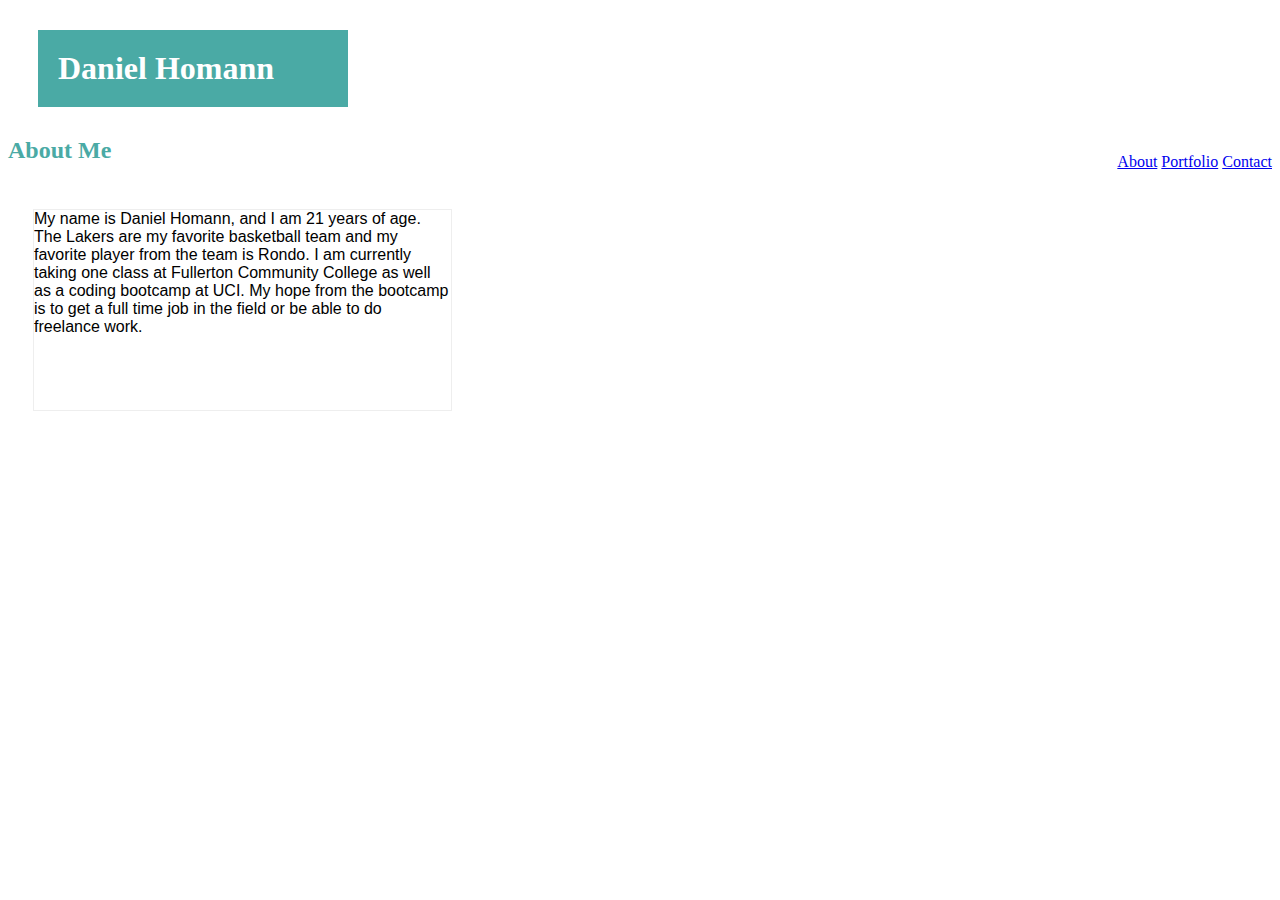
==== index.html @ 08d483e3 "did it" ====
<!DOCTYPE html>
<html lang="en">
<head>
    <meta charset="UTF-8">
    <meta name="viewport" content="width=device-width, initial-scale=1.0">
    <meta http-equiv="X-UA-Compatible" content="ie=edge">
    <title>About</title>
    <link rel="stylesheet" href="./Assets/css/style.css">
</head>
<body>
    <div>
    <h1>Daniel Homann</h1>
    <ul class="pages">
            <a href="file:///C:/Users/danie/Desktop/Basic-Portfolio/New%20folder/index.html">About</a>
            <a href="file:///C:/Users/danie/Desktop/Basic-Portfolio/New%20folder/portfolio.html">Portfolio</a>
            <a href="file:///C:/Users/danie/Desktop/Basic-Portfolio/New%20folder/contact.html">Contact</a>
</ul>
    </div>
        <div><h2 id="name">About Me</h2>
        </div> 
            <p id="about">My name is Daniel Homann, and I am 21 years of age.  The Lakers are my favorite basketball team
            and my favorite player from the team is Rondo.  I am currently taking one class at Fullerton 
            Community College as well as a coding bootcamp at UCI.  My hope from the bootcamp is to get 
            a full time job in the field or be able to do freelance work.
        </p>
       
</body>
</html>
---- Assets/css/style.css ----
h1 {
    color: #ffffff;
    background-color: #4aaaa5;
    font-family: 'Georgia', Times, Times New Roman, serif;
    width: 270px;
    margin: 30px;
    padding: 20px;
}

h2 {
    color: #4aaaa5;
}

.pages {
    color: #777777;
    float: right;
}
 #name {
     font-family: 'Georgia', Times, Times New Roman, serif;
 }

 #about {
     margin: 25px;
     font-family: 'Arial','Helvetica Neue', Helvetica, sans-serif;
     float: left;
     width: 33%;
     height: 200px;
     background-color: #fff;
     border: 1px solid #eee;
 }

 body{
    background-image: url('../../PREWORK_DRH/bananas/bananas.png')
 }
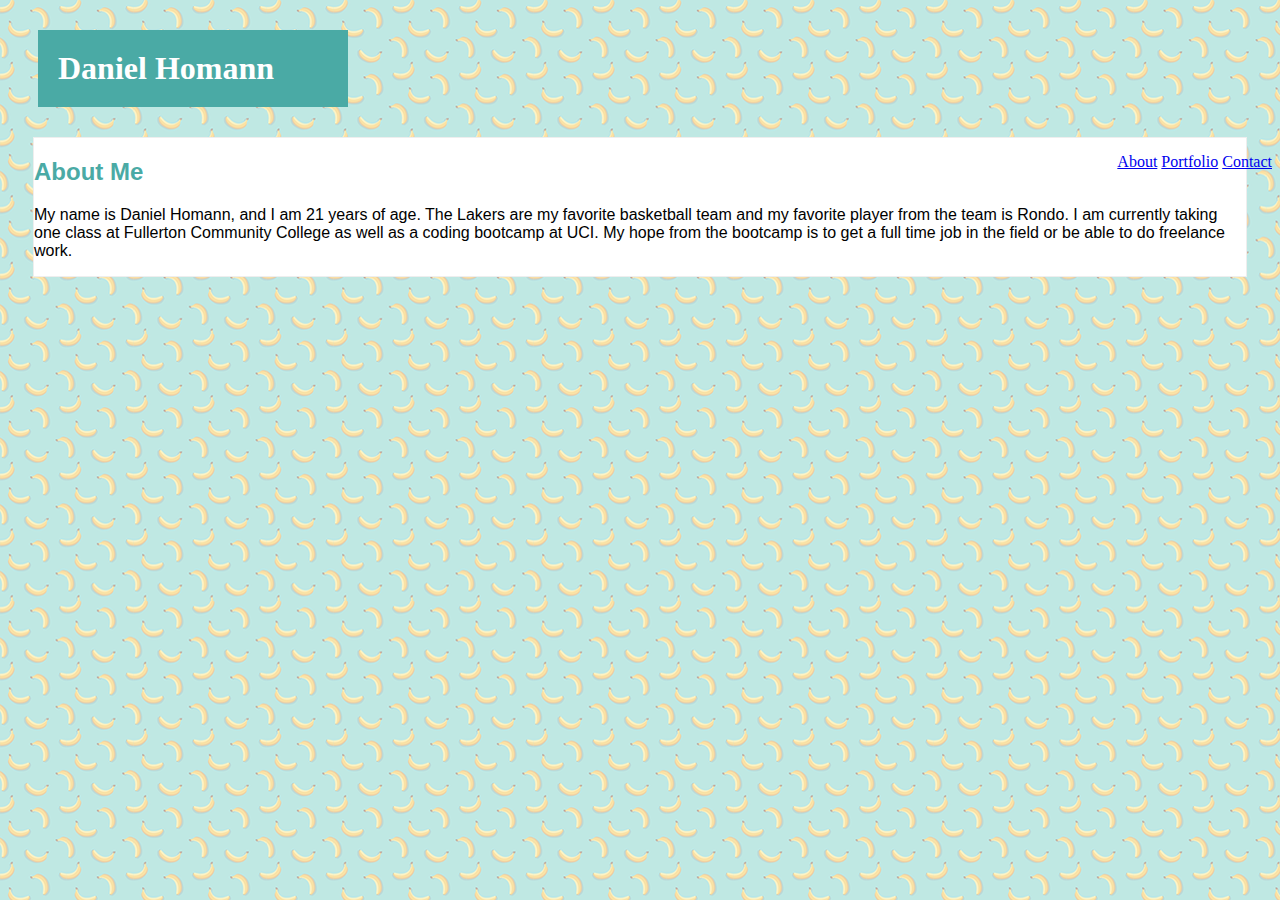
==== commit 2c31a8d6: "Got background working" ====
--- a/index.html
+++ b/index.html
@@ -11,18 +11,18 @@
     <div>
     <h1>Daniel Homann</h1>
     <ul class="pages">
-            <a href="file:///C:/Users/danie/Desktop/Basic-Portfolio/New%20folder/index.html">About</a>
-            <a href="file:///C:/Users/danie/Desktop/Basic-Portfolio/New%20folder/portfolio.html">Portfolio</a>
-            <a href="file:///C:/Users/danie/Desktop/Basic-Portfolio/New%20folder/contact.html">Contact</a>
+            <a href="./index.html">About</a>
+            <a href="./portfolio.html">Portfolio</a>
+            <a href="./contact.html">Contact</a>
 </ul>
     </div>
-        <div><h2 id="name">About Me</h2>
-        </div> 
-            <p id="about">My name is Daniel Homann, and I am 21 years of age.  The Lakers are my favorite basketball team
+    <div class= "about">
+        <h2>About Me</h2> 
+            <p>My name is Daniel Homann, and I am 21 years of age.  The Lakers are my favorite basketball team
             and my favorite player from the team is Rondo.  I am currently taking one class at Fullerton 
             Community College as well as a coding bootcamp at UCI.  My hope from the bootcamp is to get 
             a full time job in the field or be able to do freelance work.
         </p>
-       
+    </div>
 </body>
 </html>--- a/Assets/css/style.css
+++ b/Assets/css/style.css
@@ -19,16 +19,13 @@
      font-family: 'Georgia', Times, Times New Roman, serif;
  }
 
- #about {
+ .about {
      margin: 25px;
      font-family: 'Arial','Helvetica Neue', Helvetica, sans-serif;
-     float: left;
-     width: 33%;
-     height: 200px;
      background-color: #fff;
      border: 1px solid #eee;
  }
 
  body{
-    background-image: url('../../PREWORK_DRH/bananas/bananas.png')
+    background-image: url('../images/bananas.png')
  }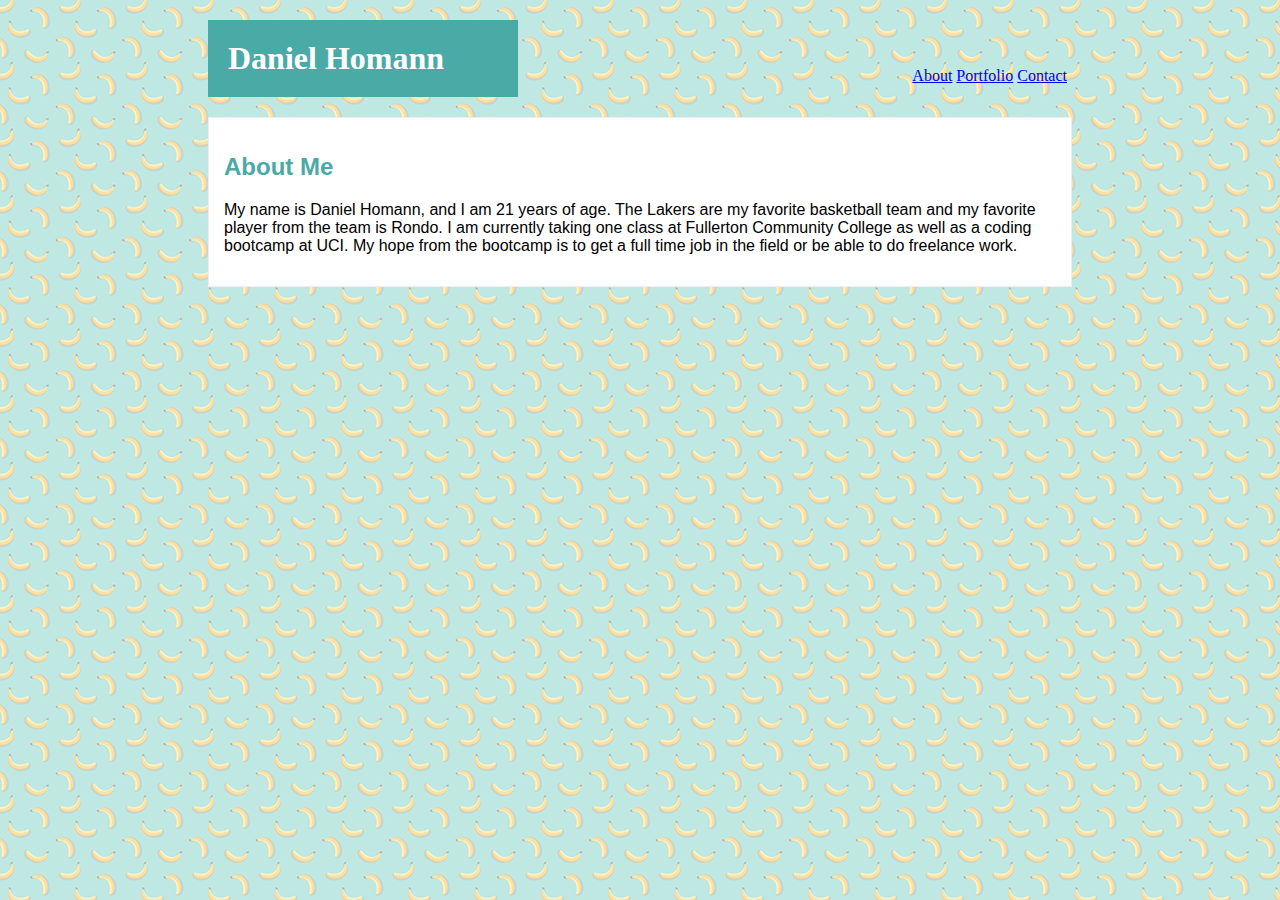
==== commit b96b6887: "made the boxes" ====
--- a/index.html
+++ b/index.html
@@ -9,7 +9,7 @@
 </head>
 <body>
     <div>
-    <h1>Daniel Homann</h1>
+    <h1 id="name">Daniel Homann</h1>
     <ul class="pages">
             <a href="./index.html">About</a>
             <a href="./portfolio.html">Portfolio</a>
--- a/Assets/css/style.css
+++ b/Assets/css/style.css
@@ -14,18 +14,73 @@
 .pages {
     color: #777777;
     float: right;
+    margin: -50px 205px 10px 10px;
 }
  #name {
-     font-family: 'Georgia', Times, Times New Roman, serif;
+     margin: 20px 200px 20px 200px;
  }
 
  .about {
-     margin: 25px;
+     margin: 20px 200px 20px 200px;
+     padding: 15px;
      font-family: 'Arial','Helvetica Neue', Helvetica, sans-serif;
      background-color: #fff;
      border: 1px solid #eee;
+
  }
 
  body{
     background-image: url('../images/bananas.png')
+ }
+
+ #hello{
+    margin: 20px 200px 20px 200px;
+    padding: 15px;
+    background-color: #fff;
+ }
+
+ #hello2{
+    margin: 20px 200px 20px 200px;
+    padding: 15px;
+    background-color: #fff;  
+ }
+
+ #yep7{
+    color: #ffffff;
+    background-color: #4aaaa5;
+    width: 90px;
+    padding: 10px;
+    font-family: 'Arial', 'Helvetica Neue', Helvetica, sans-serif;
+ }
+
+ #yep8{
+    color: #ffffff;
+    background-color: #4aaaa5;
+    width: 90px;
+    padding: 10px;
+    font-family: 'Arial', 'Helvetica Neue', Helvetica, sans-serif;
+ }
+
+ #yep9{
+    color: #ffffff;
+    background-color: #4aaaa5;
+    width: 110px;
+    padding: 10px;
+    font-family: 'Arial', 'Helvetica Neue', Helvetica, sans-serif;
+ }
+
+ #yep10{
+    color: #ffffff;
+    background-color: #4aaaa5;
+    width: 170px;
+    padding: 10px;
+    font-family: 'Arial', 'Helvetica Neue', Helvetica, sans-serif;
+ }
+
+ #yep11{
+    color: #ffffff;
+    background-color: #4aaaa5;
+    width: 170px;
+    padding: 10px;
+    font-family: 'Arial', 'Helvetica Neue', Helvetica, sans-serif;
  }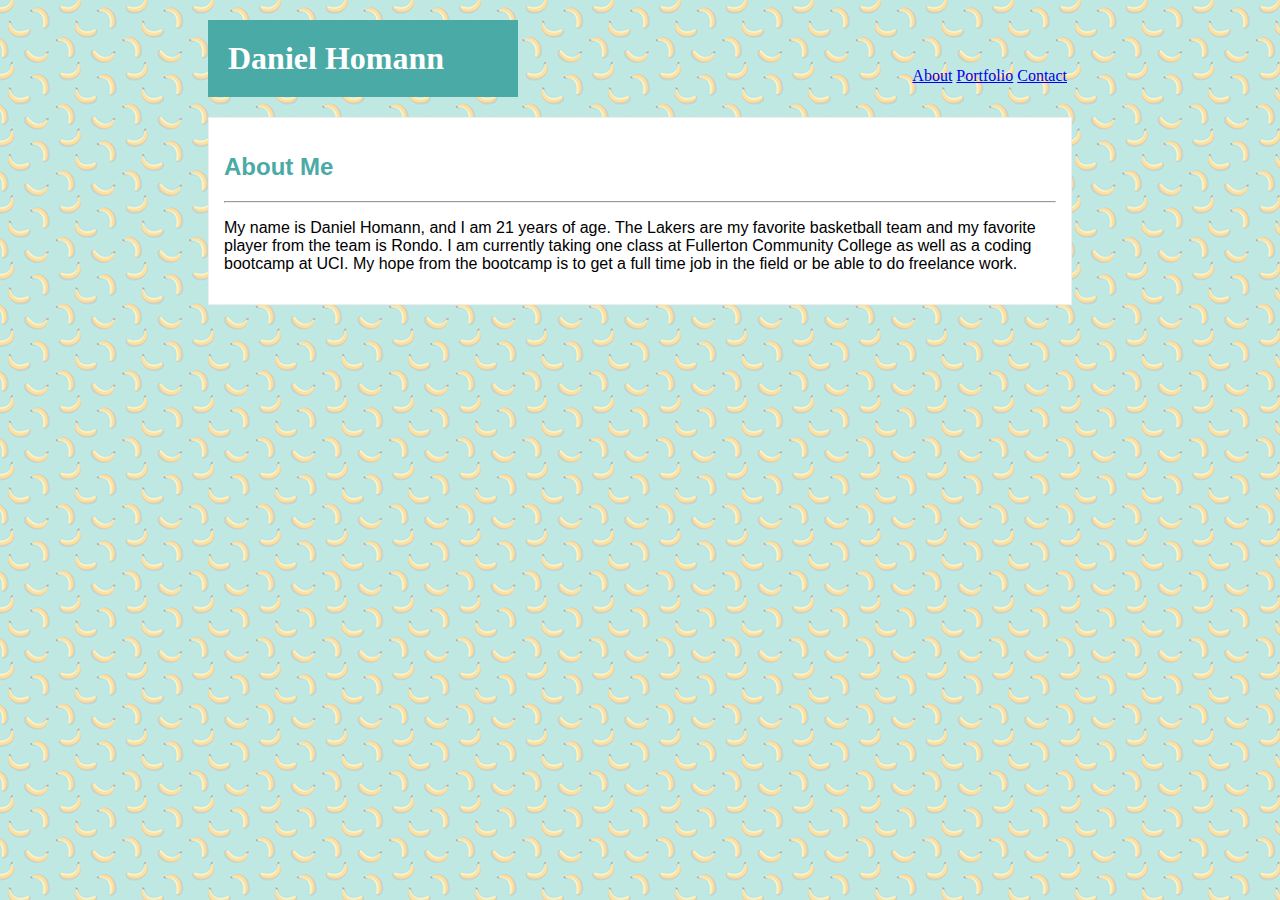
==== commit 3bd621d0: "got the lines" ====
--- a/index.html
+++ b/index.html
@@ -13,11 +13,12 @@
     <ul class="pages">
             <a href="./index.html">About</a>
             <a href="./portfolio.html">Portfolio</a>
-            <a href="./contact.html">Contact</a>
+            <a href="./contact.html">Contact</a>       
 </ul>
     </div>
     <div class= "about">
         <h2>About Me</h2> 
+        <hr>
             <p>My name is Daniel Homann, and I am 21 years of age.  The Lakers are my favorite basketball team
             and my favorite player from the team is Rondo.  I am currently taking one class at Fullerton 
             Community College as well as a coding bootcamp at UCI.  My hope from the bootcamp is to get 
--- a/Assets/css/style.css
+++ b/Assets/css/style.css
@@ -26,7 +26,6 @@
      font-family: 'Arial','Helvetica Neue', Helvetica, sans-serif;
      background-color: #fff;
      border: 1px solid #eee;
-
  }
 
  body{
@@ -51,6 +50,7 @@
     width: 90px;
     padding: 10px;
     font-family: 'Arial', 'Helvetica Neue', Helvetica, sans-serif;
+    text-align: center;
  }
 
  #yep8{
@@ -59,6 +59,7 @@
     width: 90px;
     padding: 10px;
     font-family: 'Arial', 'Helvetica Neue', Helvetica, sans-serif;
+    text-align: center;
  }
 
  #yep9{
@@ -67,6 +68,7 @@
     width: 110px;
     padding: 10px;
     font-family: 'Arial', 'Helvetica Neue', Helvetica, sans-serif;
+    text-align: center;
  }
 
  #yep10{
@@ -75,6 +77,7 @@
     width: 170px;
     padding: 10px;
     font-family: 'Arial', 'Helvetica Neue', Helvetica, sans-serif;
+    text-align: center;
  }
 
  #yep11{
@@ -83,4 +86,5 @@
     width: 170px;
     padding: 10px;
     font-family: 'Arial', 'Helvetica Neue', Helvetica, sans-serif;
+    text-align: center;
  }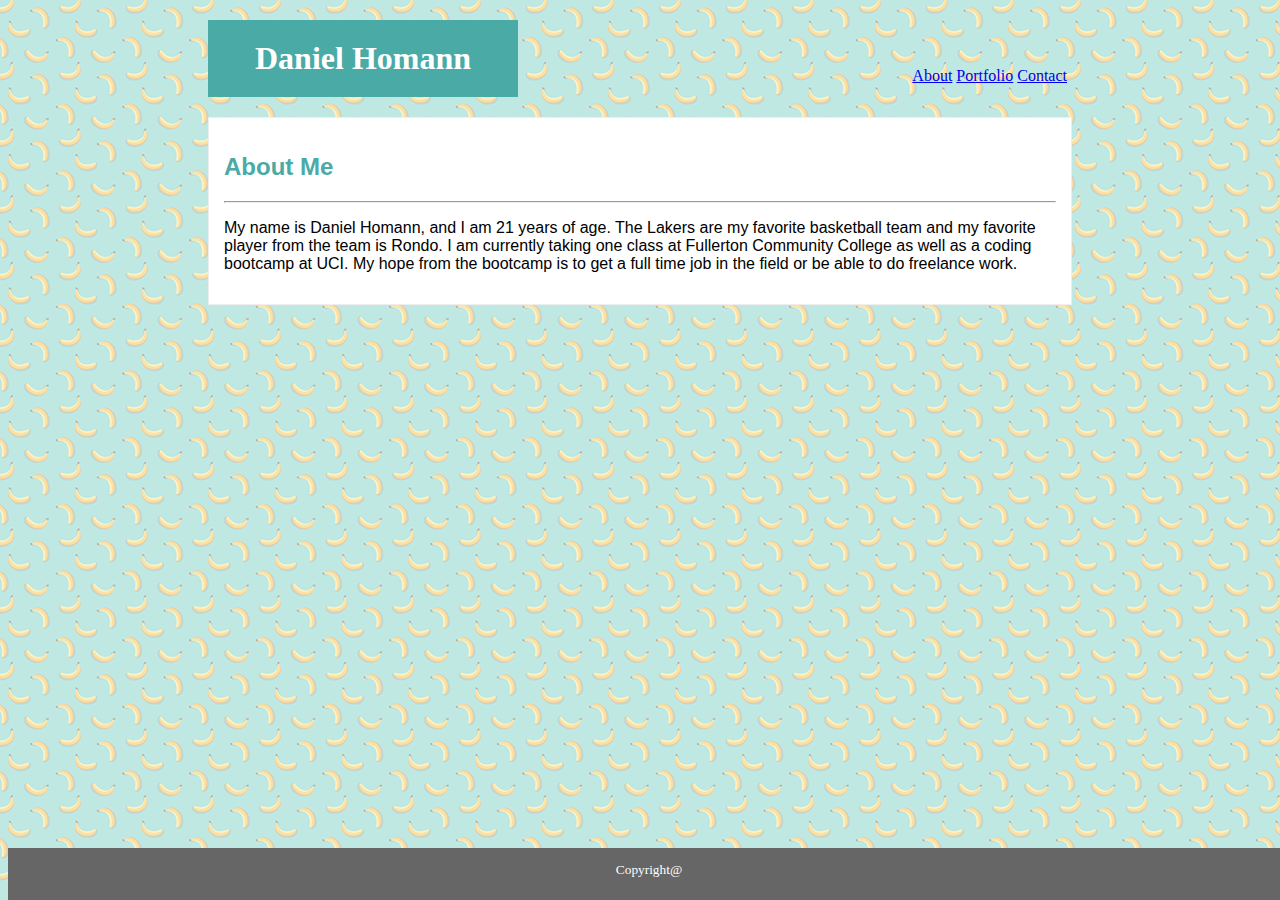
==== commit e4586684: "Made boxes on Contact page" ====
--- a/index.html
+++ b/index.html
@@ -26,4 +26,7 @@
         </p>
     </div>
 </body>
+<div id="line">
+    <p>Copyright@</p>
+</div>
 </html>--- a/Assets/css/style.css
+++ b/Assets/css/style.css
@@ -5,6 +5,7 @@
     width: 270px;
     margin: 30px;
     padding: 20px;
+    text-align: center;
 }
 
 h2 {
@@ -87,4 +88,52 @@
     padding: 10px;
     font-family: 'Arial', 'Helvetica Neue', Helvetica, sans-serif;
     text-align: center;
+ }
+
+ #line{
+     text-align: center;
+     background-color: #666666;
+     width: 100%;
+     height: 50px;
+     padding: 1px;
+     -moz-border-radius: 35px;
+     color: #ffffff;
+     position: fixed;
+     bottom: 0;
+     margin-left: auto;
+     margin-right: auto;
+     font-size: 10pt;
+ }
+
+ .yep3{
+    background-color: #ffffff;
+    width: 960px;
+    border: 2px solid #dddddd;
+    padding: 10px;
+    margin: 25px; 
+ }
+
+ .yep5{
+    background-color: #ffffff;
+    width: 960px;
+    border: 2px solid #dddddd;
+    padding: 10px;
+    margin: 25px; 
+ }
+
+ .yep12{
+    background-color: #ffffff;
+    width: 960px;
+    border: 2px solid #dddddd;
+    padding: 10px;
+    margin: 25px; 
+ }
+
+ .box{
+    background-color: #ffffff;
+    width: 960px;
+    border: 2px solid #dddddd;
+    padding: 10px;
+    margin: 25px; 
+    height: 100px;
  }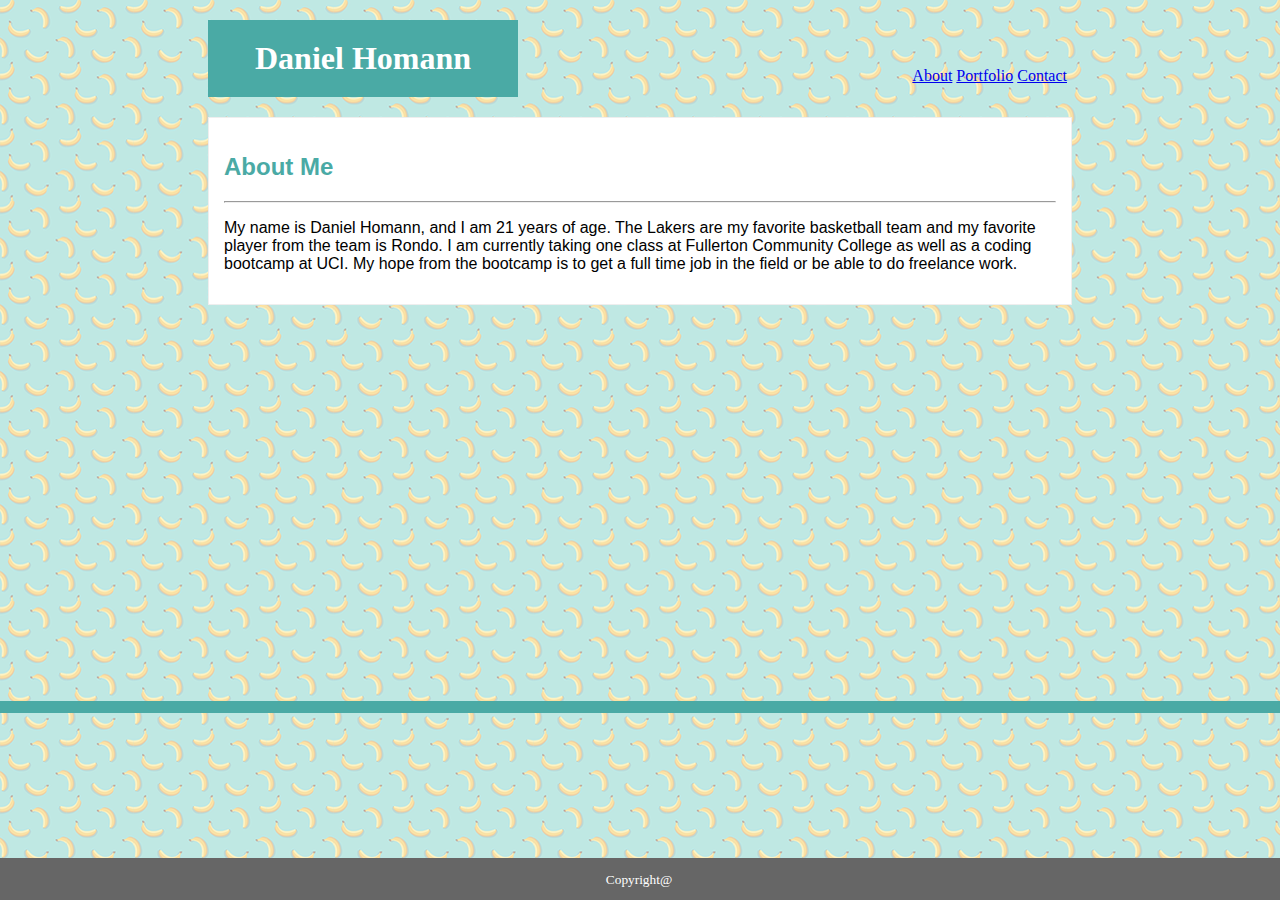
==== commit 979f32b4: "added lines and photos" ====
--- a/index.html
+++ b/index.html
@@ -26,6 +26,7 @@
         </p>
     </div>
 </body>
+<div id="line2"></div>
 <div id="line">
     <p>Copyright@</p>
 </div>
--- a/Assets/css/style.css
+++ b/Assets/css/style.css
@@ -61,6 +61,7 @@
     padding: 10px;
     font-family: 'Arial', 'Helvetica Neue', Helvetica, sans-serif;
     text-align: center;
+    float: right;
  }
 
  #yep9{
@@ -103,6 +104,7 @@
      margin-left: auto;
      margin-right: auto;
      font-size: 10pt;
+     margin: -10px;
  }
 
  .yep3{
@@ -127,6 +129,7 @@
     border: 2px solid #dddddd;
     padding: 10px;
     margin: 25px; 
+    height: 50px;
  }
 
  .box{
@@ -135,5 +138,61 @@
     border: 2px solid #dddddd;
     padding: 10px;
     margin: 25px; 
-    height: 100px;
+    height: 5px;
+ }
+
+ #line1{
+    text-align: center;
+    background-color: #4aaaa5;
+    width: 100%;
+    height: 40px;
+    padding: 1px;
+    -moz-border-radius: 25px;
+    position: fixed;
+    bottom: 3;
+    margin-left: auto;
+    margin-right: auto;
+    font-size: 10pt; 
+ }
+
+ #submit{
+     padding: 25px;
+     background-color: #4aaaa5;
+     color: #ffffff;
+     margin: 30px;
+     width: 65px;
+     font-size: 16pt;
+     text-align: center;
+ }
+
+ #line2{
+    text-align: center;
+    background-color: #4aaaa5;
+    width: 100%;
+    height: 10px;
+    padding: 1px;
+    -moz-border-radius: 30px;
+    position: fixed;
+    bottom: 1;
+    margin-left: auto;
+    margin-right: auto;
+    margin: 376px -10px 80px;
+ }
+
+ #line3{
+    text-align: center;
+    background-color: #4aaaa5;
+    width: 100%;
+    height: 10px;
+    padding: 1px;
+    -moz-border-radius: 30px;
+    position: fixed;
+    bottom: 1;
+    margin-left: auto;
+    margin-right: auto;
+    margin: 150px -5px;
+ }
+
+ #pic2{
+    float: right;
  }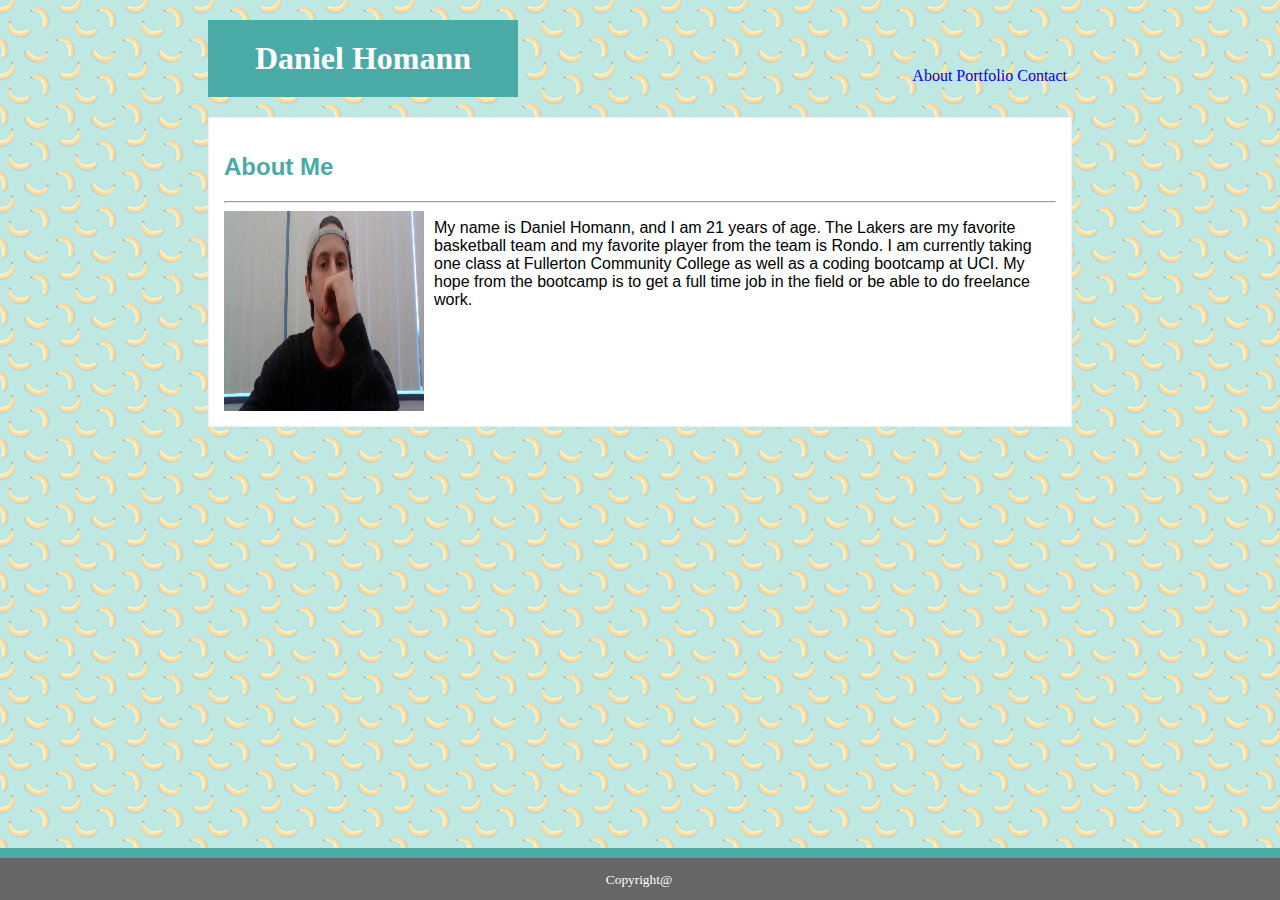
==== commit 9b5b178c: "got the nav bar working" ====
--- a/index.html
+++ b/index.html
@@ -10,23 +10,24 @@
 <body>
     <div>
     <h1 id="name">Daniel Homann</h1>
-    <ul class="pages">
+    <nav class="pages">
             <a href="./index.html">About</a>
             <a href="./portfolio.html">Portfolio</a>
             <a href="./contact.html">Contact</a>       
-</ul>
+    </nav>
     </div>
     <div class= "about">
         <h2>About Me</h2> 
         <hr>
-            <p>My name is Daniel Homann, and I am 21 years of age.  The Lakers are my favorite basketball team
+        <img src="Assets/images/WIN_20181022_17_57_38_Pro.jpg" alt=me width= "200px" height="200px" id="img">
+            <p id="">My name is Daniel Homann, and I am 21 years of age.  The Lakers are my favorite basketball team
             and my favorite player from the team is Rondo.  I am currently taking one class at Fullerton 
             Community College as well as a coding bootcamp at UCI.  My hope from the bootcamp is to get 
             a full time job in the field or be able to do freelance work.
         </p>
     </div>
 </body>
-<div id="line2"></div>
+<div id="line1"></div>
 <div id="line">
     <p>Copyright@</p>
 </div>
--- a/Assets/css/style.css
+++ b/Assets/css/style.css
@@ -17,6 +17,15 @@
     float: right;
     margin: -50px 205px 10px 10px;
 }
+
+a {
+    text-decoration: none;
+}
+
+#img{
+    margin-right: 10px;
+}
+
  #name {
      margin: 20px 200px 20px 200px;
  }
@@ -27,6 +36,7 @@
      font-family: 'Arial','Helvetica Neue', Helvetica, sans-serif;
      background-color: #fff;
      border: 1px solid #eee;
+     overflow: auto;
  }
 
  body{
@@ -145,14 +155,16 @@
     text-align: center;
     background-color: #4aaaa5;
     width: 100%;
-    height: 40px;
+    height: 60px;
     padding: 1px;
-    -moz-border-radius: 25px;
+    -moz-border-radius: 35px;
+    color: #ffffff;
     position: fixed;
-    bottom: 3;
+    bottom: 0;
     margin-left: auto;
     margin-right: auto;
-    font-size: 10pt; 
+    font-size: 10pt;
+    margin: -10px;
  }
 
  #submit{
@@ -165,34 +177,14 @@
      text-align: center;
  }
 
- #line2{
-    text-align: center;
-    background-color: #4aaaa5;
-    width: 100%;
-    height: 10px;
-    padding: 1px;
-    -moz-border-radius: 30px;
-    position: fixed;
-    bottom: 1;
-    margin-left: auto;
-    margin-right: auto;
-    margin: 376px -10px 80px;
+ #pic2{
+    float: right;
  }
 
- #line3{
-    text-align: center;
-    background-color: #4aaaa5;
-    width: 100%;
-    height: 10px;
-    padding: 1px;
-    -moz-border-radius: 30px;
-    position: fixed;
-    bottom: 1;
-    margin-left: auto;
-    margin-right: auto;
-    margin: 150px -5px;
+ #img{
+     float: left;
  }
 
- #pic2{
-    float: right;
+ #me{
+     float: right;
  }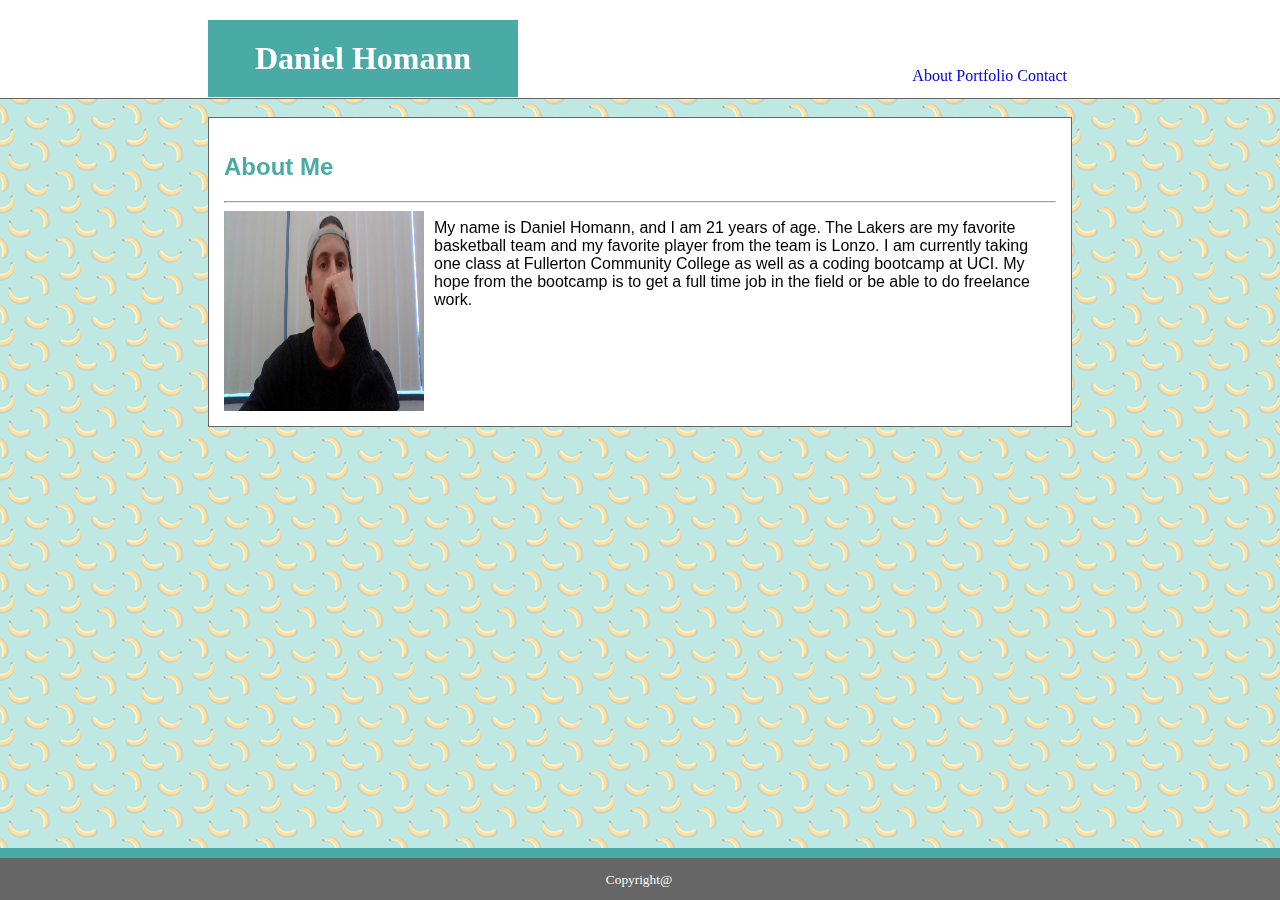
==== commit 67775c6a: "white at the top" ====
--- a/index.html
+++ b/index.html
@@ -8,6 +8,7 @@
     <link rel="stylesheet" href="./Assets/css/style.css">
 </head>
 <body>
+    <div id=line2></div>
     <div>
     <h1 id="name">Daniel Homann</h1>
     <nav class="pages">
@@ -21,7 +22,7 @@
         <hr>
         <img src="Assets/images/WIN_20181022_17_57_38_Pro.jpg" alt=me width= "200px" height="200px" id="img">
             <p id="">My name is Daniel Homann, and I am 21 years of age.  The Lakers are my favorite basketball team
-            and my favorite player from the team is Rondo.  I am currently taking one class at Fullerton 
+            and my favorite player from the team is Lonzo.  I am currently taking one class at Fullerton 
             Community College as well as a coding bootcamp at UCI.  My hope from the bootcamp is to get 
             a full time job in the field or be able to do freelance work.
         </p>
--- a/Assets/css/style.css
+++ b/Assets/css/style.css
@@ -28,6 +28,7 @@
 
  #name {
      margin: 20px 200px 20px 200px;
+     z-index: 1;
  }
 
  .about {
@@ -37,6 +38,7 @@
      background-color: #fff;
      border: 1px solid #eee;
      overflow: auto;
+     border: ridge 1px #666666;
  }
 
  body{
@@ -187,4 +189,22 @@
 
  #me{
      float: right;
+ }
+
+ 
+ #line2{
+    text-align: center;
+    width: 100%;
+    height: 105px;
+    padding: 1px;
+    -moz-border-radius: 35px;
+    background-color: #ffffff;
+    position: fixed;
+    top: 0;
+    margin-left: auto;
+    margin-right: auto;
+    font-size: 10pt;
+    margin: -10px;
+    border: ridge 1px #666666;
+    z-index: -1;
  }